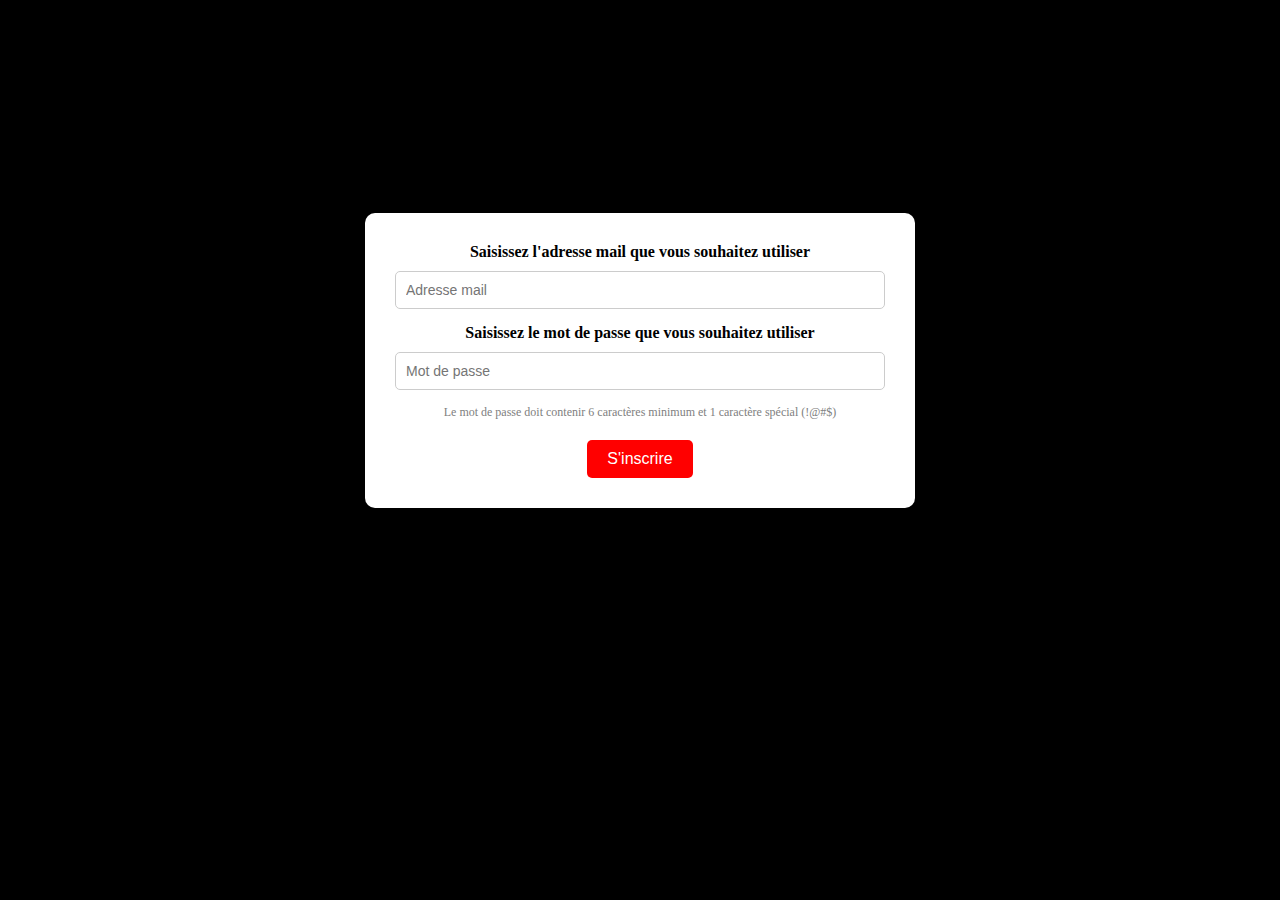
==== inscription.html @ ad649911 "v1 inscription, début connexion" ====
<!DOCTYPE html>
<html lang="fr">
<head>
    <meta charset="UTF-8">
    <meta name="viewport" content="width=device-width, initial-scale=1.0">
    <title>Formulaire d'inscription</title>
    <link rel="stylesheet" href="css/inscription.css">
</head>
<body>
    <div class="form-container">
        <form action="" method="post">
            <h2>Saisissez l'adresse mail que vous souhaitez utiliser</h2>
            <input type="email" name="email" placeholder="Adresse mail" required>

            <h2>Saisissez le mot de passe que vous souhaitez utiliser</h2>
            <input type="password" name="password" placeholder="Mot de passe" required pattern="(?=.*[!@#$]).{6,}">
            <p>Le mot de passe doit contenir 6 caractères minimum et 1 caractère spécial (!@#$)</p>


            <button type="submit">S'inscrire</button>
        </form>
    </div>
    <script src="js/inscription.js"> </script>
</body>
</html>
---- css/inscription.css ----
* {
    margin: 0;
    padding: 0;
    box-sizing: border-box;
}   

body {
    background-color: black;
    display: flex;
    justify-content: center;
    align-items: center;
    height: 80vh;
}

.form-container {
    background-color: white;
    padding: 30px;
    border-radius: 10px;
    box-shadow: 0px 0px 15px;
    width: 550px;
    text-align: center;
}

h2 {
    font-size: 16px;
    margin-bottom: 10px;
    color: black;
}

input[type="email"], input[type="password"] {
    width: 100%;
    padding: 10px;
    margin-bottom: 15px;
    border: 1px solid #ccc;
    border-radius: 5px;
    font-size: 14px;
}

p {
    font-size: 12px;
    color: gray;
    margin-bottom: 20px;
}

button {
    background-color: red;
    color: white;
    padding: 10px 20px;
    border: none;
    border-radius: 5px;
    font-size: 16px;
}
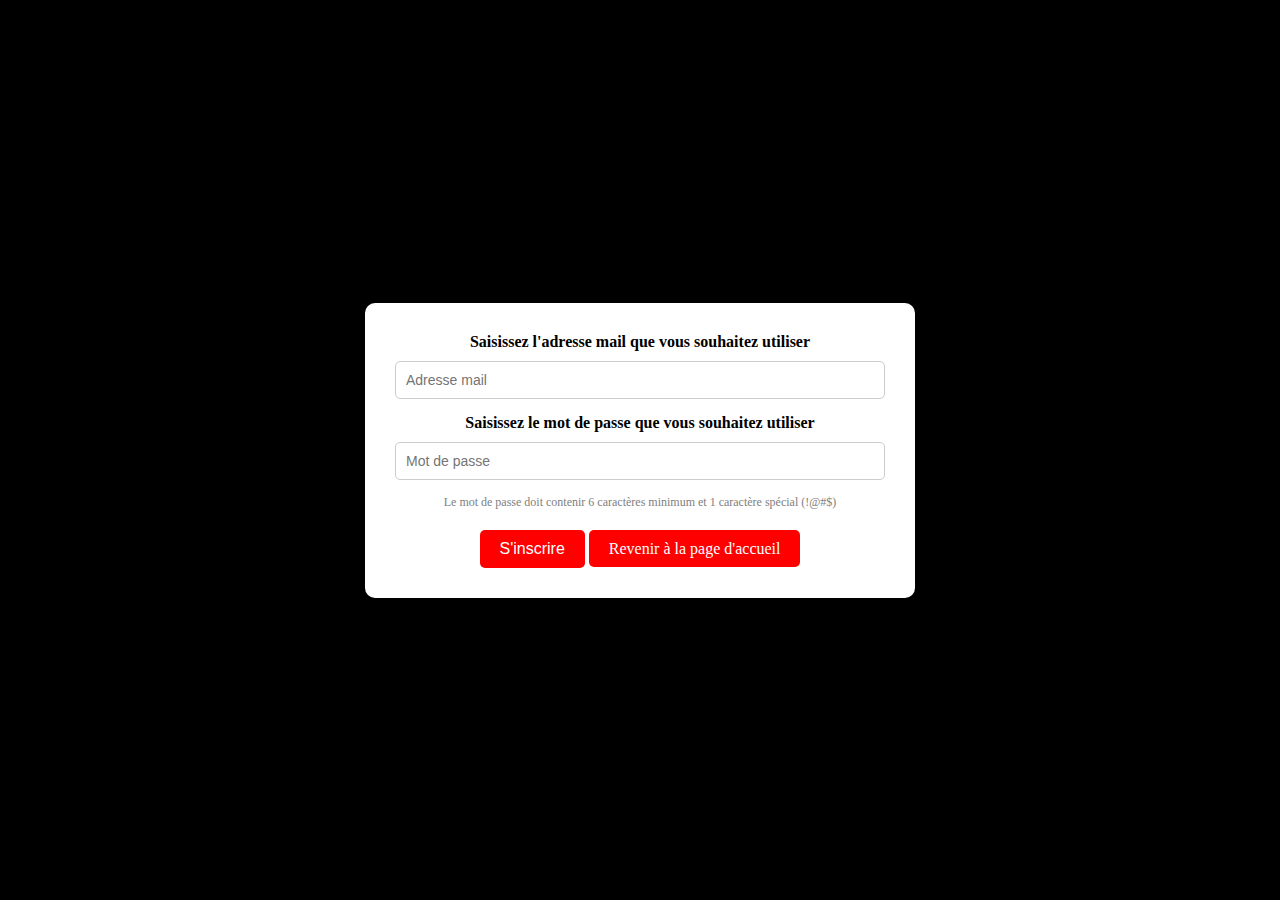
==== commit 3acff4b6: "inscription/connexion" ====
--- a/inscription.html
+++ b/inscription.html
@@ -8,7 +8,7 @@
 </head>
 <body>
     <div class="form-container">
-        <form action="" method="post">
+        <form id="form-inscription">
             <h2>Saisissez l'adresse mail que vous souhaitez utiliser</h2>
             <input type="email" name="email" placeholder="Adresse mail" required>
 
@@ -16,10 +16,10 @@
             <input type="password" name="password" placeholder="Mot de passe" required pattern="(?=.*[!@#$]).{6,}">
             <p>Le mot de passe doit contenir 6 caractères minimum et 1 caractère spécial (!@#$)</p>
 
-
             <button type="submit">S'inscrire</button>
+            <a href="index.html" class="retour">Revenir à la page d'accueil</a>
         </form>
     </div>
-    <script src="js/inscription.js"> </script>
+    <script src="js/script.js"></script>
 </body>
 </html>
--- a/css/inscription.css
+++ b/css/inscription.css
@@ -2,14 +2,14 @@
     margin: 0;
     padding: 0;
     box-sizing: border-box;
-}   
+}
 
 body {
     background-color: black;
     display: flex;
     justify-content: center;
     align-items: center;
-    height: 80vh;
+    height: 100vh;
 }
 
 .form-container {
@@ -50,4 +50,12 @@
     border-radius: 5px;
     font-size: 16px;
 }
-
+.retour{
+    background-color: red;
+    text-decoration: none;
+    color: white;
+    padding: 10px 20px;
+    border: none;
+    border-radius: 5px;
+    font-size: 16px;
+}